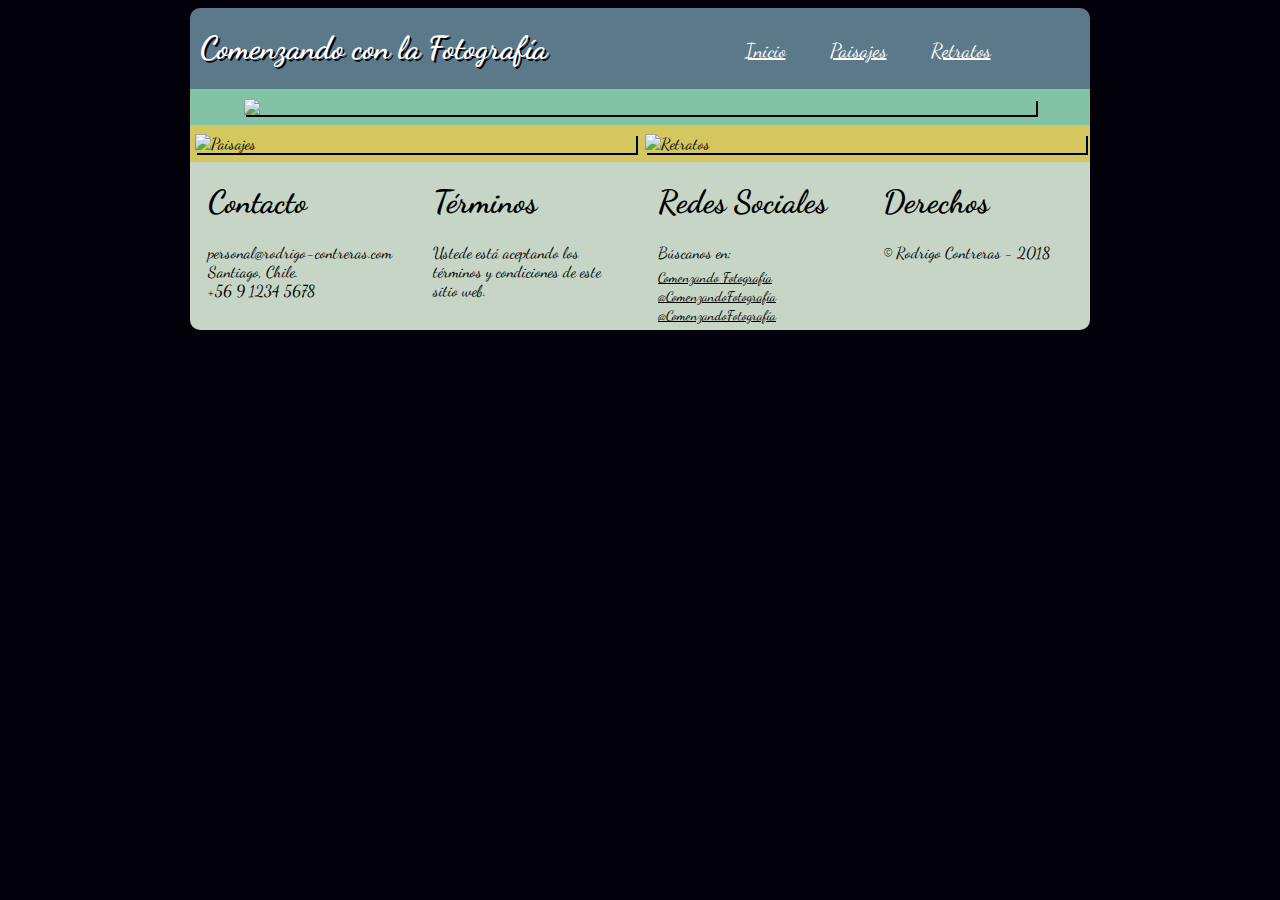
==== index.html @ 5725b2d1 "Se crea proyecto final de Unidad 2 de curso de Desarrollo Web. Se agregan documentos de página Index" ====
<!DOCTYPE html>
<html>
<head>
	<meta charset="utf-8">
	<meta name="viewport" content="width=device-width, minimum-scale=1.0, maximum-scale=1.0" />
	<title>Comenzando con la Fotografía</title>
	<link rel="stylesheet" type="text/css" href="CSS/estilos.css">
	<link rel="stylesheet" type="text/css" href="CSS/mediaquery.css">
	<link rel="stylesheet" type="text/css" href="CSS/keyframes.css">
	<link href="https://fonts.googleapis.com/css?family=Dancing+Script" rel="stylesheet">
</head>
<body>
	<div id="contenido">
		<!-- Inicio de la cabecera -->
		<header id="cabecera">
				<h1>Comenzando con la Fotografía</h1>
				<ul>
					<li><a href="index.html">Inicio</a></li>
					<li><a href="#">Paisajes</a></li>
					<li><a href="#">Retratos</a></li>
				</ul>
		</header>
			
		<!-- Inicio de la imagen central -->
		<section id="imagen-central">
			<img src="images/Arco.jpg">
		</section>

		<!-- Inicio de la imagen Secundaria -->
		<section id="imagen-secundaria">
			<img id="imagen-secundaria-Paisajes" src="images/pastos.jpg" alt="Paisajes">
			<img id="imagen-secundaria-Retratos" src="images/mural.jpg" alt="Retratos">
		</section>

		<!-- Inicio del Footer -->
		<footer id="ID-footer">
			<div class="footer-col">
				<h1>Contacto </h1>
				<ul>
					<li>personal@rodrigo-contreras.com</li>
					<li>Santiago, Chile.</li>
					<li>+56 9 1234 5678</li>
				</ul>
			</div>
			<div class="footer-col">
				<h1>Términos</h1>
				<p>Ustede está aceptando los términos y condiciones de este sitio web.</p>
			</div>
			<div class="footer-col">
				<h1>Redes Sociales</h1>
				<p>Búscanos en:</p>
				<ul>
					<li><a href="https://facebook.com">Comenzando Fotografía</a></li>
					<li><a href="https://instagram.com">@ComenzandoFotografía</a></li>
					<li><a href="https://twitter.com">@ComenzandoFotografía</a></li>
				</ul>
			</div>
			<div class="footer-col">
				<h1>Derechos</h1>
				<p>&copy; Rodrigo Contreras - 2018</p>
			</div>
		</footer>
	</div>
</body>
</html>
---- CSS/estilos.css ----
*{padding: 0px}

body{
	background-color: #02010a;
	font-family: 'Dancing Script';
}

img{box-shadow: 2px 2px #02010a}

#cabecera{
	background-color: #5b7989;
	border-radius: 10px 10px 0 0;
}

#cabecera h1{
	color: white;
	text-shadow: 2px 2px #02010a;
}

#cabecera ul{
	text-align: center;
	padding-left: 0px;
}

#cabecera li, a{
	color: white;
	/*text-decoration: none;*/
	list-style: none;
	margin: 0 10px 0 10px;
	display: inline;
	font-size: 20px;
	text-align: center;
}

#cabecera li:hover{
	background-color: black;
}

#imagen-central{
	background-color: #82c3a6;
	padding: 10px;
}

#imagen-central img{
	display: block;
	margin: auto;
	width: 90%;
}

#imagen-secundaria{
	background-color: #d5c75f;
	width: 100%;
	margin: auto;
}

#ID-footer{
	width: 100%;
	background-color: #C6d5c5;
	border-radius: 0 0 10px 10px;
}

#ID-footer ul, p{margin: 3% 0 3% 0}

#ID-footer a{
	color: black;
	text-align: left;
	margin: 0;
	font-size: 14px;
}

#ID-footer img{
	width: 15%;
	box-shadow: none;
}
---- CSS/mediaquery.css ----
/*-
-----------------------------------
----------- Media Query ------------
------------------------------------
*/

@media screen and (min-width: 900px){
	#contenido{
		width: 900px;
		margin: auto;
	}

	#cabecera{
		display: flex;
		width: 100%;
	}

	#cabecera h1{
		margin-left: 10px;
		width: 50%;
	}

	#cabecera ul{
		width: 50%;
		padding-top: 15px;
	}

	#imagen-secundaria{
		display: inline-flex;
		margin: auto;
	}

	#imagen-secundaria img{
		width: 49%;
		height: 100%;
		margin: 1% auto;
		display: inline-block;
	}

	#ID-footer{display: flex}

	.footer-col{
		text-align:left;
		width: 25%;
		padding: 0 2%;
	}

	#ID-footer li{
		text-decoration: none;
		list-style: none;
		text-align: left;
	}

	#ID-footer p{text-align: left}

}

@media screen and (max-width: 900px){
	#contenido{
		width: 100%;
		margin: auto;
	}

	#cabecera{
		display: block;
		margin: auto;
	}

	#cabecera h1{
		width: 100%;
		text-align: center;
		margin: auto;
		padding: 5px 0 5px 0;
	}

	#cabecera ul{
		width: 100%;
		margin: auto;
		padding-bottom: 5px;
	}

	#imagen-secundaria{
		margin: auto;
		padding: 0.5% 0 0.5% 0;
	}

	#imagen-secundaria img{
		width: 90%;
		margin: 1% auto;
		display: block;
	}

	#ID-footer h1{
		margin: 0;
	}

	.footer-col{
		text-align:left;
		width: 100%;
		display: block;
	}

	#ID-footer li{
		text-decoration: none;
		list-style: none;
		text-align: left;
	}

	#ID-footer p{
		text-align: left;
	}
}
---- CSS/keyframes.css ----
@keyframes animacion-Paisajes{
	0% {transform: rotate(0deg)}
	50% {transform: rotate(10deg)}
	100% {transform: rotate(0deg)}
}

@keyframes animacion-Retratos{
	0% {transform: translate(0px,0px)}
	50% {transform: translate(20px,-5px)}
	100% {transform: translate(0px,0px)}
}

#imagen-secundaria-Paisajes:hover{
	animation-name: animacion-Paisajes;
	animation-duration: 1s;
	box-shadow: 2px 2px #82c3a6;
}

#imagen-secundaria-Retratos:hover{
	animation-name: animacion-Retratos;
	animation-duration: 1s;
	box-shadow: 2px 2px #82c3a6;
}
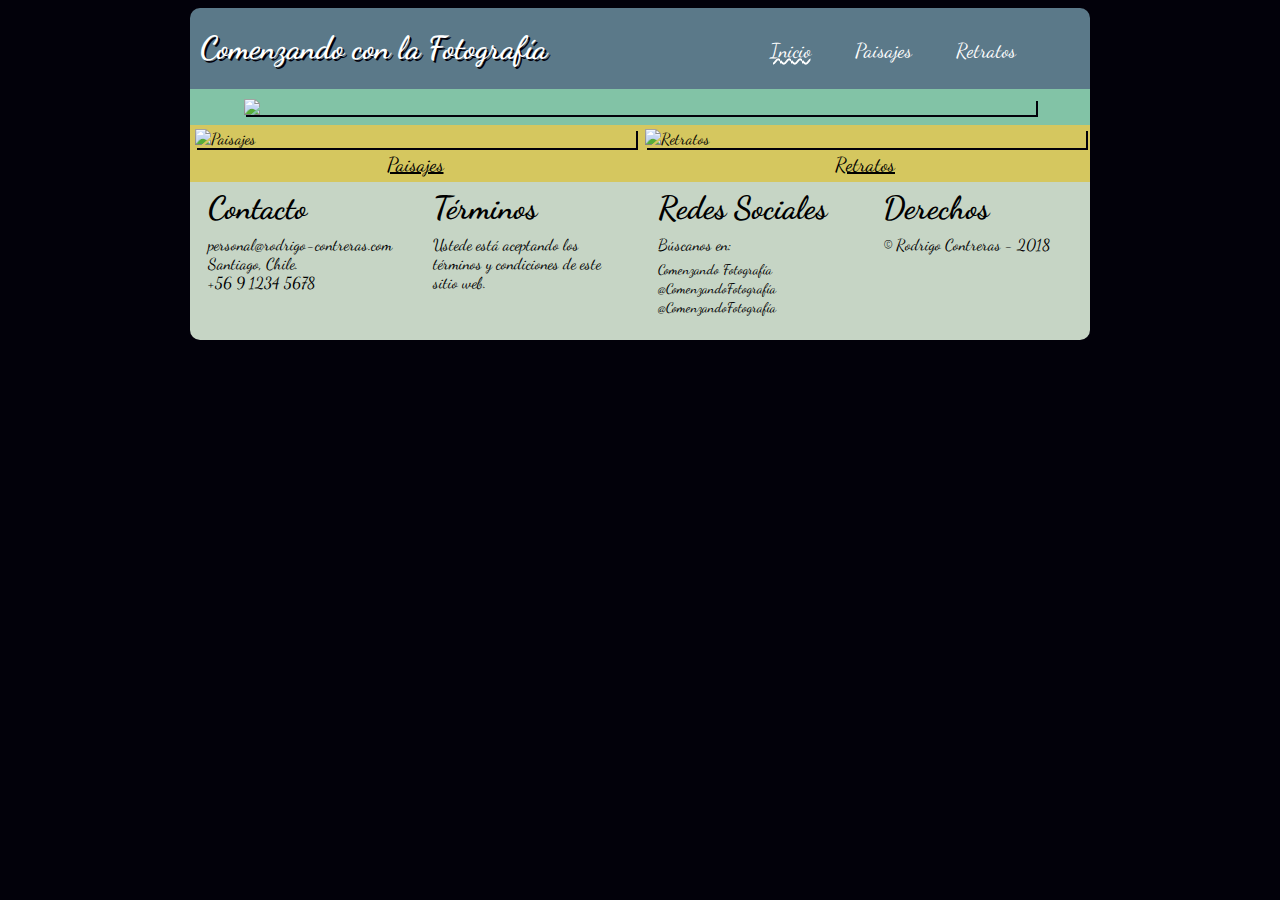
==== commit 95b36f3f: "Se agregan ajustes de visualización y comentarios de código" ====
--- a/index.html
+++ b/index.html
@@ -15,12 +15,12 @@
 		<header id="cabecera">
 				<h1>Comenzando con la Fotografía</h1>
 				<ul>
-					<li><a href="index.html">Inicio</a></li>
-					<li><a href="#">Paisajes</a></li>
-					<li><a href="#">Retratos</a></li>
+					<li class="Set-line-menu"><a href="index.html">Inicio</a></li>
+					<li><a href="pages/paisajes.html">Paisajes</a></li>
+					<li><a href="pages/retratos.html">Retratos</a></li>
 				</ul>
 		</header>
-			
+	
 		<!-- Inicio de la imagen central -->
 		<section id="imagen-central">
 			<img src="images/Arco.jpg">
@@ -28,8 +28,16 @@
 
 		<!-- Inicio de la imagen Secundaria -->
 		<section id="imagen-secundaria">
-			<img id="imagen-secundaria-Paisajes" src="images/pastos.jpg" alt="Paisajes">
-			<img id="imagen-secundaria-Retratos" src="images/mural.jpg" alt="Retratos">
+
+			<figure id="imagen-paisajes">
+				<img src="images/pastos.jpg" alt="Paisajes">
+				<figcaption class="FigCaptionClass">Paisajes</figcaption>
+			</figure>
+
+			<figure id="imagen-retratos">
+				<img src="images/mural.jpg" alt="Retratos">
+				<figcaption class="FigCaptionClass">Retratos</figcaption>
+			</figure>
 		</section>
 
 		<!-- Inicio del Footer -->
--- a/CSS/estilos.css
+++ b/CSS/estilos.css
@@ -19,12 +19,11 @@
 
 #cabecera ul{
 	text-align: center;
-	padding-left: 0px;
 }
 
 #cabecera li, a{
 	color: white;
-	/*text-decoration: none;*/
+	text-decoration: none;
 	list-style: none;
 	margin: 0 10px 0 10px;
 	display: inline;
@@ -32,8 +31,9 @@
 	text-align: center;
 }
 
-#cabecera li:hover{
-	background-color: black;
+.Set-line-menu a{
+	text-decoration: underline;
+	text-decoration-style: wavy;
 }
 
 #imagen-central{
@@ -50,8 +50,11 @@
 #imagen-secundaria{
 	background-color: #d5c75f;
 	width: 100%;
-	margin: auto;
 }
+
+/*-----------------*/
+/*  Estilos Footer */
+/*-----------------*/
 
 #ID-footer{
 	width: 100%;
@@ -71,4 +74,43 @@
 #ID-footer img{
 	width: 15%;
 	box-shadow: none;
-}+}
+
+#ID-footer p{text-align: left}
+
+#ID-footer li{
+	text-decoration: none;
+	list-style: none;
+	text-align: left;
+}
+
+#imagen-galeria{
+	background-color: #d5c75f;
+	padding: 10px;
+	margin: auto;
+}
+
+#imagen-galeria img{
+	display: inline-flex;
+	margin: 1.5%;
+	width: 30%;
+}
+
+/*------------------------*/
+/*  Estilos Pie de imagen */
+/*------------------------*/
+
+.FigCaptionClass{
+	text-align: center;
+	width: 100%;
+	font-size: 20px;
+	text-decoration: underline;
+	padding-bottom: 5px;
+}
+
+/*--------------------------------*/
+/*  Filtros - Paysajes + Retratos */
+/*--------------------------------*/
+.BlurClass{filter: blur(10px)}
+.GrayScaleClass{filter: grayscale(100%)}
+.SepiaClass{filter: sepia(90%)}--- a/CSS/mediaquery.css
+++ b/CSS/mediaquery.css
@@ -5,7 +5,12 @@
 */
 
 @media screen and (min-width: 900px){
-	#contenido{
+	/*----------------------------------*/
+	/*  Desktop Cebecera y Contenido    */
+	/*----------------------------------*/
+	#contenido, 
+	#contenido-paisajes, 
+	#contenido-retratos{
 		width: 900px;
 		margin: auto;
 	}
@@ -22,41 +27,55 @@
 
 	#cabecera ul{
 		width: 50%;
-		padding-top: 15px;
+		padding: 15px 0 0 100px;
 	}
 
+	/*----------------------------------*/
+	/*  Desktop INDEX/Imagen-Secundaria */
+	/*----------------------------------*/
 	#imagen-secundaria{
 		display: inline-flex;
-		margin: auto;
 	}
 
-	#imagen-secundaria img{
-		width: 49%;
+	#imagen-paisajes,
+	#imagen-retratos{
+		display: block;
+		margin: auto;
+		width: 49%
+	}
+
+	#imagen-paisajes img,
+	#imagen-retratos img{
+		width: 100%;
 		height: 100%;
 		margin: 1% auto;
 		display: inline-block;
 	}
 
+	/*-----------------*/
+	/*  Desktop Footer */
+	/*-----------------*/
 	#ID-footer{display: flex}
 
 	.footer-col{
 		text-align:left;
 		width: 25%;
 		padding: 0 2%;
+		margin-bottom: 2%;
 	}
 
-	#ID-footer li{
-		text-decoration: none;
-		list-style: none;
-		text-align: left;
+	#ID-footer h1{
+		margin: 4% 0 4% 0;
 	}
-
-	#ID-footer p{text-align: left}
-
 }
 
 @media screen and (max-width: 900px){
-	#contenido{
+	/*----------------------------------*/
+	/*    Móvil Cebecera y Contenido    */
+	/*----------------------------------*/
+	#contenido, 
+	#contenido-paisajes, 
+	#contenido-retratos {
 		width: 100%;
 		margin: auto;
 	}
@@ -79,16 +98,39 @@
 		padding-bottom: 5px;
 	}
 
+	/*----------------------------------*/
+	/*   Movil INDEX/Imagen-Secundaria  */
+	/*----------------------------------*/
 	#imagen-secundaria{
+		display: block;
+		width: 100%;
 		margin: auto;
-		padding: 0.5% 0 0.5% 0;
 	}
 
-	#imagen-secundaria img{
+	#imagen-paisajes,
+	#imagen-retratos {
+		width: 100%;
+		margin: auto;
+	}
+
+	#imagen-paisajes img,
+	#imagen-retratos img {
+		width: 95%;
+		margin: 2% 2.5% 0 2.5%;
+	}
+
+	/*------------------------------------*/
+	/*  Móvil Galería Paisajes y Retratos */
+	/*------------------------------------*/
+	#imagen-galeria img{
 		width: 90%;
-		margin: 1% auto;
+		margin: 5% auto;
 		display: block;
 	}
+
+	/*---------------*/
+	/*  Móvil Footer */
+	/*---------------*/
 
 	#ID-footer h1{
 		margin: 0;
@@ -96,17 +138,7 @@
 
 	.footer-col{
 		text-align:left;
-		width: 100%;
 		display: block;
-	}
-
-	#ID-footer li{
-		text-decoration: none;
-		list-style: none;
-		text-align: left;
-	}
-
-	#ID-footer p{
-		text-align: left;
+		padding: 4% 7% 4% 7%;
 	}
 }--- a/CSS/keyframes.css
+++ b/CSS/keyframes.css
@@ -1,3 +1,9 @@
+/*
+-----------------------------------
+--------- KeyFrames Index ---------
+-----------------------------------
+*/
+
 @keyframes animacion-Paisajes{
 	0% {transform: rotate(0deg)}
 	50% {transform: rotate(10deg)}
@@ -10,14 +16,31 @@
 	100% {transform: translate(0px,0px)}
 }
 
-#imagen-secundaria-Paisajes:hover{
+#imagen-paisajes img:hover{
 	animation-name: animacion-Paisajes;
 	animation-duration: 1s;
 	box-shadow: 2px 2px #82c3a6;
 }
 
-#imagen-secundaria-Retratos:hover{
+#imagen-retratos img:hover{
 	animation-name: animacion-Retratos;
 	animation-duration: 1s;
 	box-shadow: 2px 2px #82c3a6;
+}
+
+/*
+-----------------------------------
+------- KeyFrames Carga -----------
+-----------------------------------
+*/
+
+@keyframes Carga-Contenido{
+	0% {margin-top: 150%}
+	60% {margin-top: -5%}
+	100% {margin-top: 0%}
+}
+
+#contenido{
+	animation-name: Carga-Contenido;
+	animation-duration: 1s;
 }